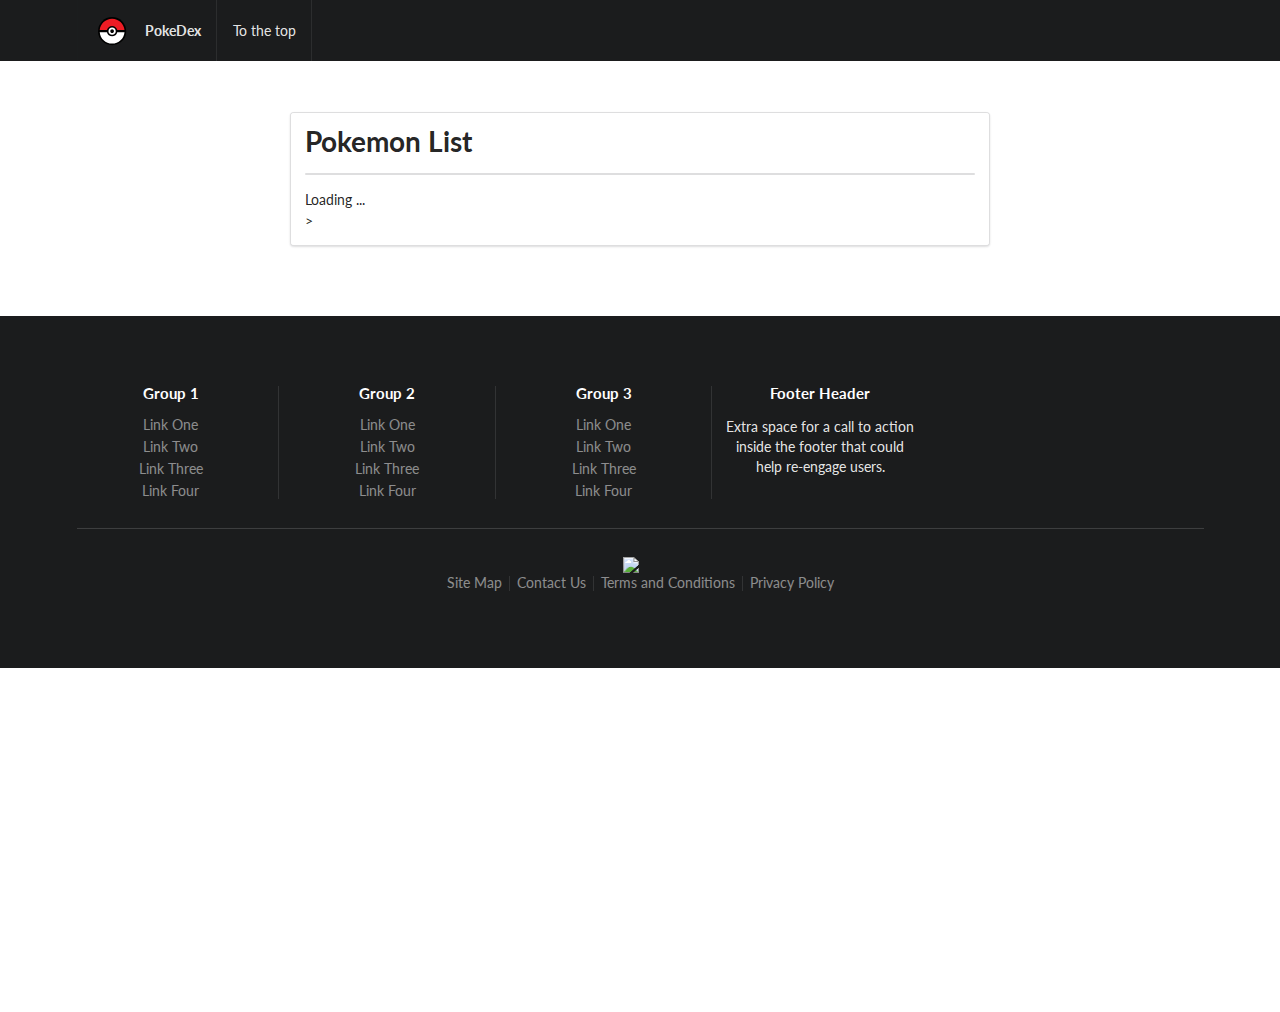
==== index.html @ 162ef1ef "initial commit" ====
<!DOCTYPE html><html lang="en"><head><meta charset="utf-8"><meta name="viewport" content="width=device-width,initial-scale=1,shrink-to-fit=no"><meta name="theme-color" content="#000000"><link rel="manifest" href="/manifest.json"><title>PokeDex App</title><link href="/static/css/main.291f6a65.css" rel="stylesheet"></head><body><noscript>You need to enable JavaScript to run this app.</noscript><div id="root"></div><script type="text/javascript" src="/static/js/main.649ad3be.js"></script></body></html>
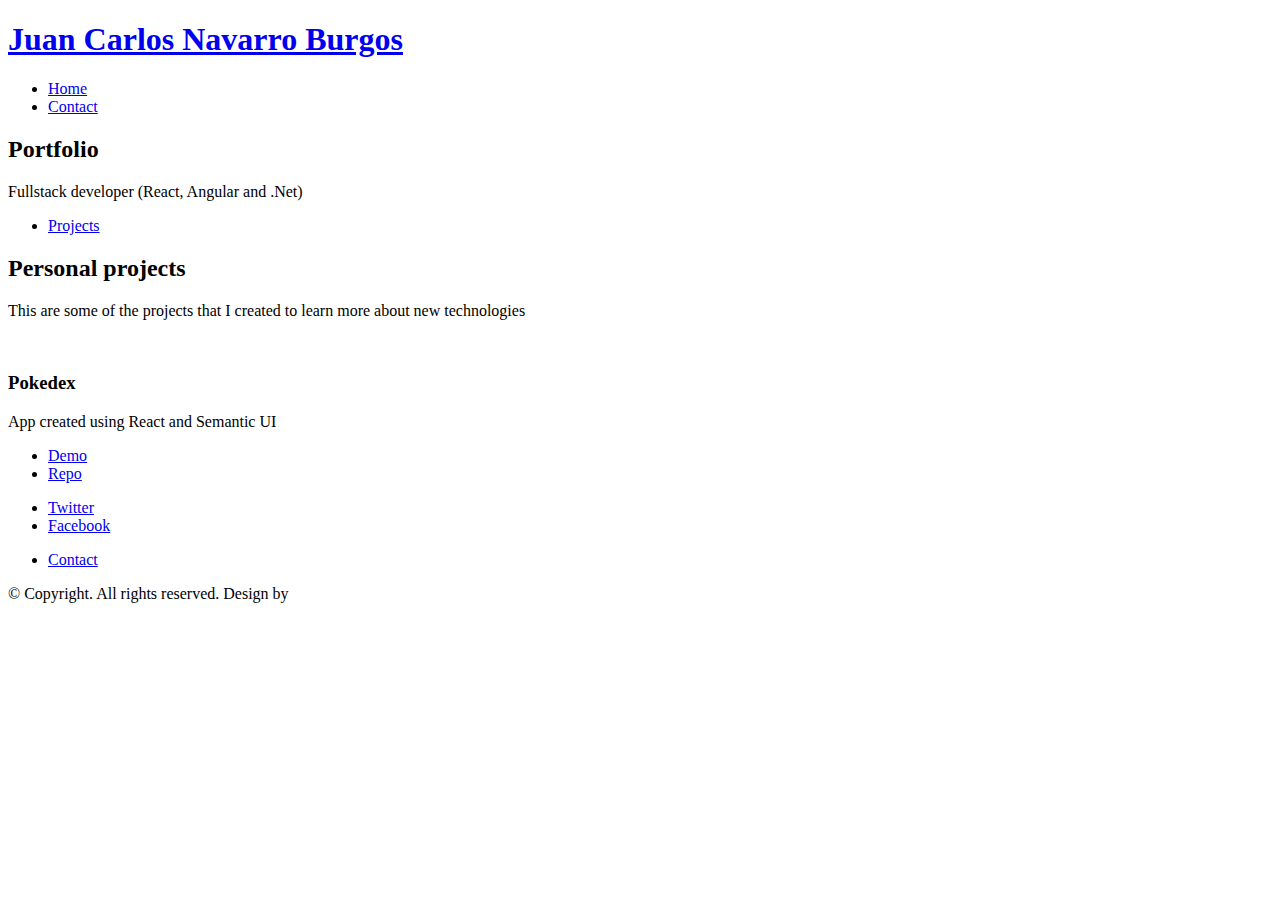
==== commit ca7cfafb: "Fix" ====
--- a/index.html
+++ b/index.html
@@ -1 +1,90 @@
-<!DOCTYPE html><html lang="en"><head><meta charset="utf-8"><meta name="viewport" content="width=device-width,initial-scale=1,shrink-to-fit=no"><meta name="theme-color" content="#000000"><link rel="manifest" href="/manifest.json"><title>PokeDex App</title><link href="/static/css/main.291f6a65.css" rel="stylesheet"></head><body><noscript>You need to enable JavaScript to run this app.</noscript><div id="root"></div><script type="text/javascript" src="/static/js/main.649ad3be.js"></script></body></html>+<!DOCTYPE HTML>
+
+<html>
+	<head>
+		<title> </title>
+		<meta http-equiv="content-type" content="text/html; charset=utf-8" />
+		<meta name="description" content="" />
+		<meta name="keywords" content="" />
+		<!--[if lte IE 8]><script src="css/ie/html5shiv.js"></script><![endif]-->
+		<script src="js/jquery.min.js"></script>
+		<script src="js/jquery.dropotron.min.js"></script>
+		<script src="js/jquery.scrollgress.min.js"></script>
+		<script src="js/jquery.scrolly.min.js"></script>
+		<script src="js/jquery.slidertron.min.js"></script>
+		<script src="js/skel.min.js"></script>
+		<script src="js/skel-layers.min.js"></script>
+		<script src="js/init.js"></script>
+		<noscript>
+			<link rel="stylesheet" href="css/skel.css" />
+			<link rel="stylesheet" href="css/style.css" />
+			<link rel="stylesheet" href="css/style-xlarge.css" />
+		</noscript>
+		<!--[if lte IE 9]><link rel="stylesheet" href="css/ie/v9.css" /><![endif]-->
+		<!--[if lte IE 8]><link rel="stylesheet" href="css/ie/v8.css" /><![endif]-->
+	</head>
+	<body class="landing">
+
+		<!-- Header -->
+			<header id="header" class="alt skel-layers-fixed">
+				<h1><a href="index.html"> <span>Juan Carlos Navarro Burgos</span></a></h1>
+				<nav id="nav">
+					<ul>
+						<li><a href="index.html">Home</a></li>
+						<li><a href="contact.html">Contact</a></li>
+					</ul>
+				</nav>
+			</header>
+
+		<!-- Banner -->
+			<section id="banner">
+				<div class="inner">
+					<h2>Portfolio</h2>
+					<p>Fullstack developer (React, Angular and .Net)</p>
+					<ul class="actions">
+						<li><a href="#one" class="button big scrolly">Projects</a></li>
+					</ul>
+				</div>
+			</section>
+			
+		<!-- One -->
+			<section id="one" class="wrapper style1">
+				<div class="container">
+					<header class="major">
+						<h2>Personal projects</h2>
+						<p>This are some of the projects that I created to learn more about new technologies</p>
+					</header>
+					<div class="row">
+						<div class="4u 6u(2) 12u$(3)">
+							<article class="box post">
+								<a href="#" class="image fit"><img src="images/pic01.jpg" alt="" /></a>
+								<h3>Pokedex</h3>
+								<p>App created using React and Semantic UI</p>
+								<ul class="actions">
+									<li><a href="http://tanos90.github.io/pokedex" class="button">Demo</a></li>
+									<li>
+										<a href="http://github.com/tanos90/pokedex" class="button">Repo</a>
+									</li>
+								</ul>
+							</article>
+						</div>
+					</div>
+				</div>
+			</section>
+			
+		<!-- Footer -->
+			<footer id="footer">
+				<ul class="icons">
+					<li><a href="#" class="icon fa-twitter"><span class="label">Twitter</span></a></li>
+					<li><a href="http://facebook.com/tanos90" class="icon fa-facebook"><span class="label">Facebook</span></a></li>
+				</ul>
+				<ul class="menu">
+					<li><a href="#">Contact</a></li>
+				</ul>
+				<span class="copyright">
+					&copy; Copyright. All rights reserved. Design by <a href=""></a>
+				</span>
+			</footer>
+
+	</body>
+</html>